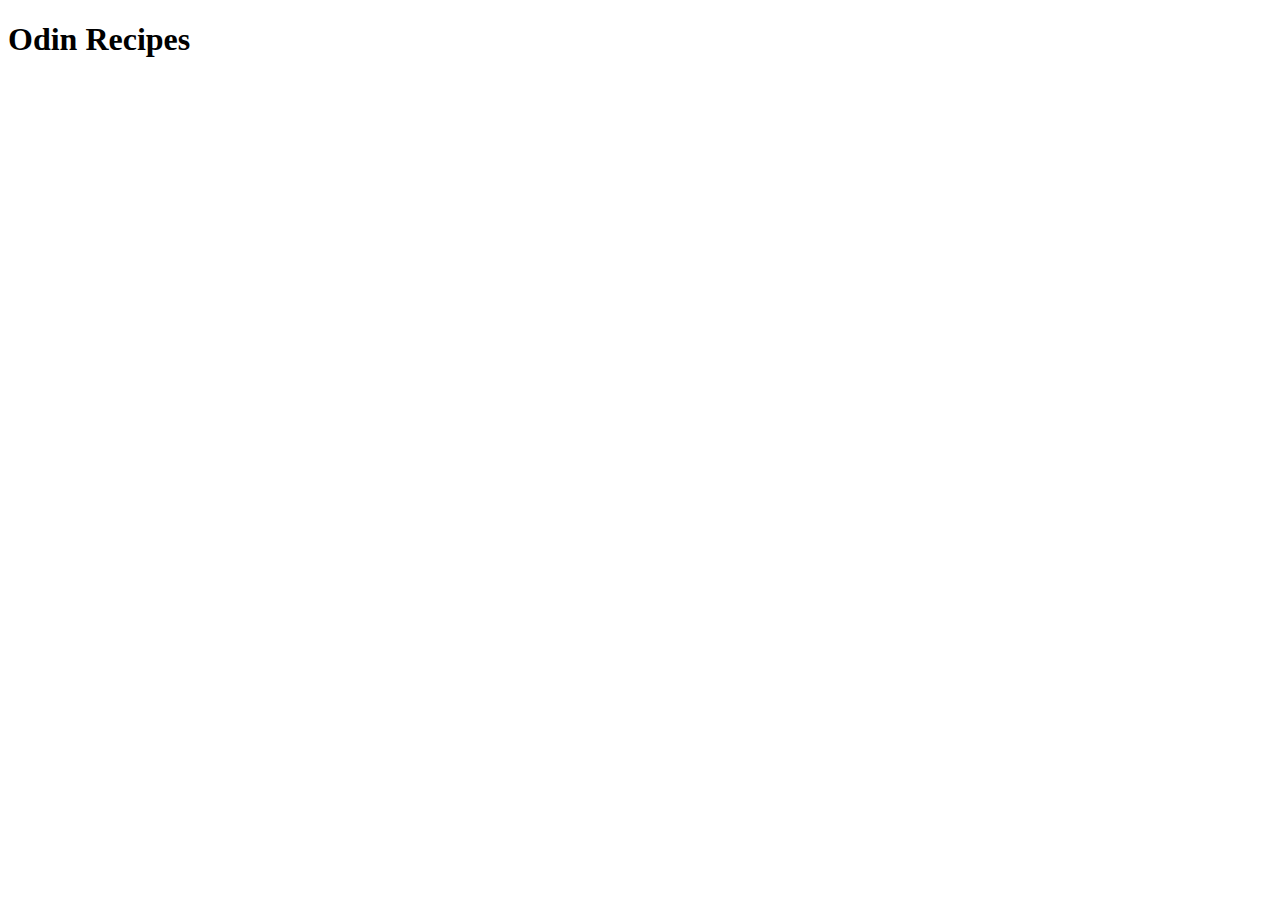
==== index.html @ 7d7779f6 "Add index.html" ====
<!DOCTYPE html>
<html lang="en">
<head>
    <meta charset="UTF-8">
    <meta http-equiv="X-UA-Compatible" content="IE=edge">
    <meta name="viewport" content="width=device-width, initial-scale=1.0">
    <title>Odin Recipes</title>
</head>
<body>
    
    <h1>Odin Recipes</h1>

</body>
</html>
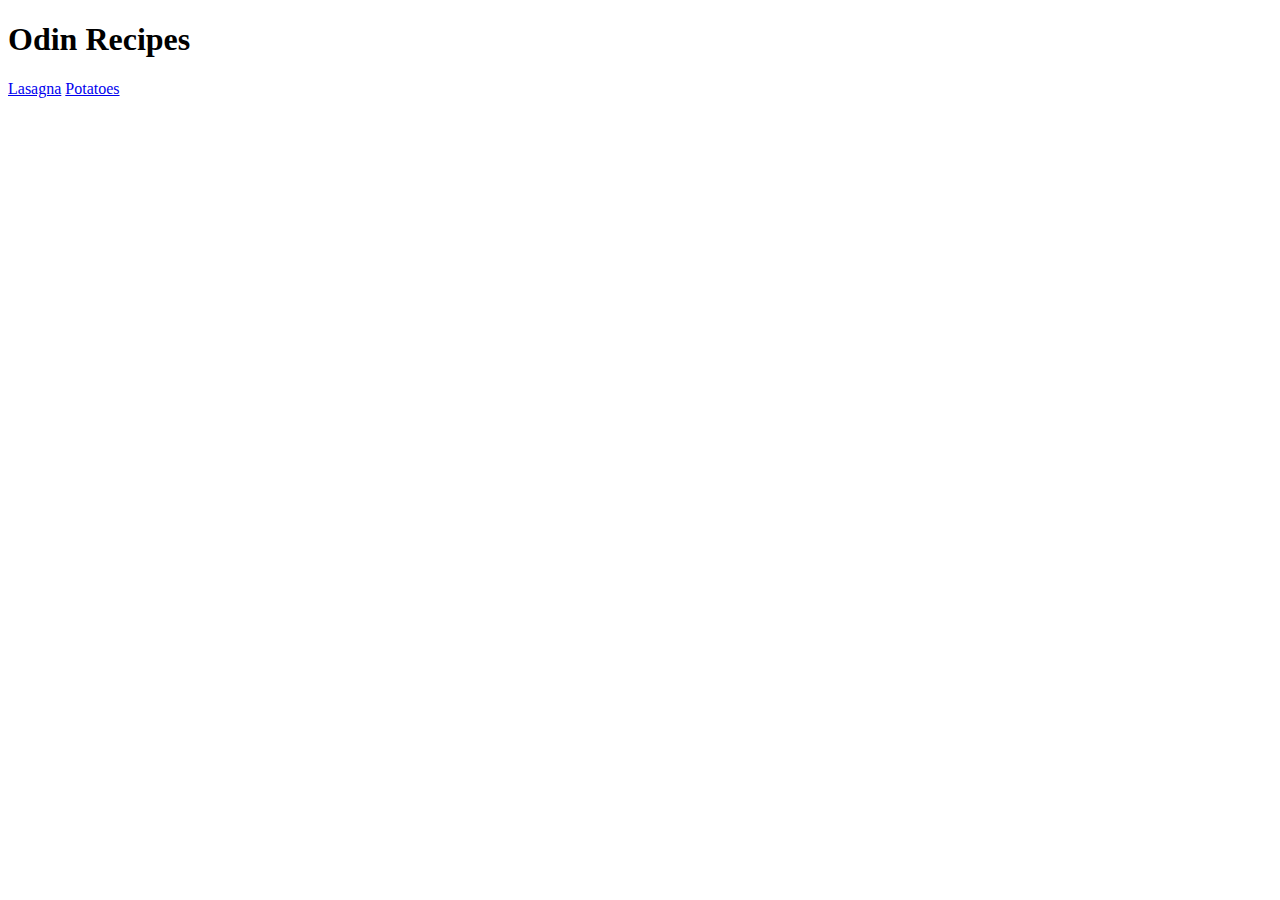
==== commit 498dbb8b: "Add potato.html and referred link" ====
--- a/index.html
+++ b/index.html
@@ -9,6 +9,8 @@
 <body>
     
     <h1>Odin Recipes</h1>
+    <a href="./recipes/lasagna.html">Lasagna</a>
+    <a href="./recipes/potato.html">Potatoes</a>
 
 </body>
 </html>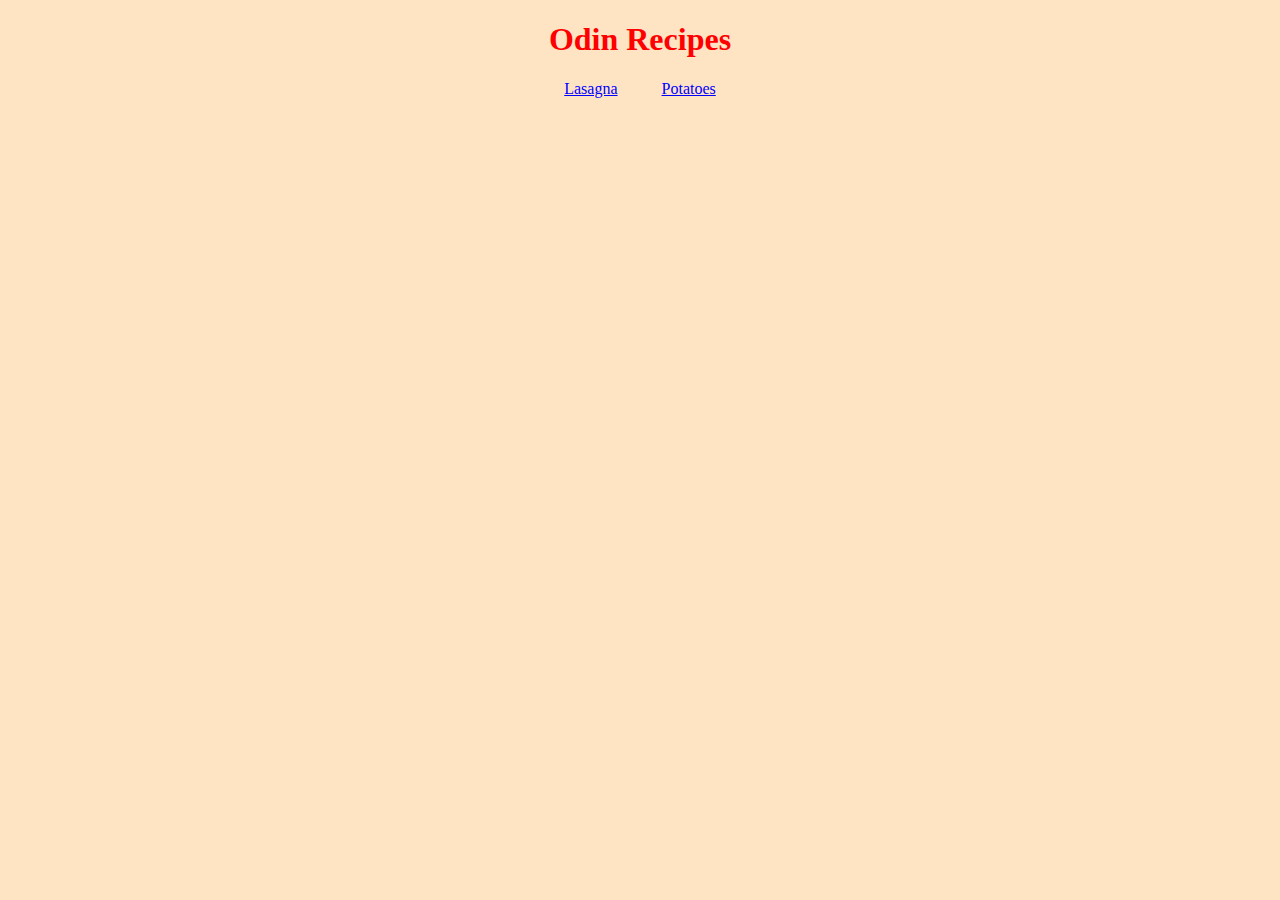
==== commit b632f390: "Add style.css to both folders" ====
--- a/index.html
+++ b/index.html
@@ -4,6 +4,7 @@
     <meta charset="UTF-8">
     <meta http-equiv="X-UA-Compatible" content="IE=edge">
     <meta name="viewport" content="width=device-width, initial-scale=1.0">
+    <link rel="stylesheet" href="style.css">
     <title>Odin Recipes</title>
 </head>
 <body>
--- a/style.css
+++ b/style.css
@@ -0,0 +1,14 @@
+body {
+    text-align: center;
+    background-color: bisque;
+    font-family: 'Times New Roman', Times, serif;
+}
+
+h1 {
+    color: red;
+}
+
+a {
+    color: blue;
+    padding: 20px;
+}